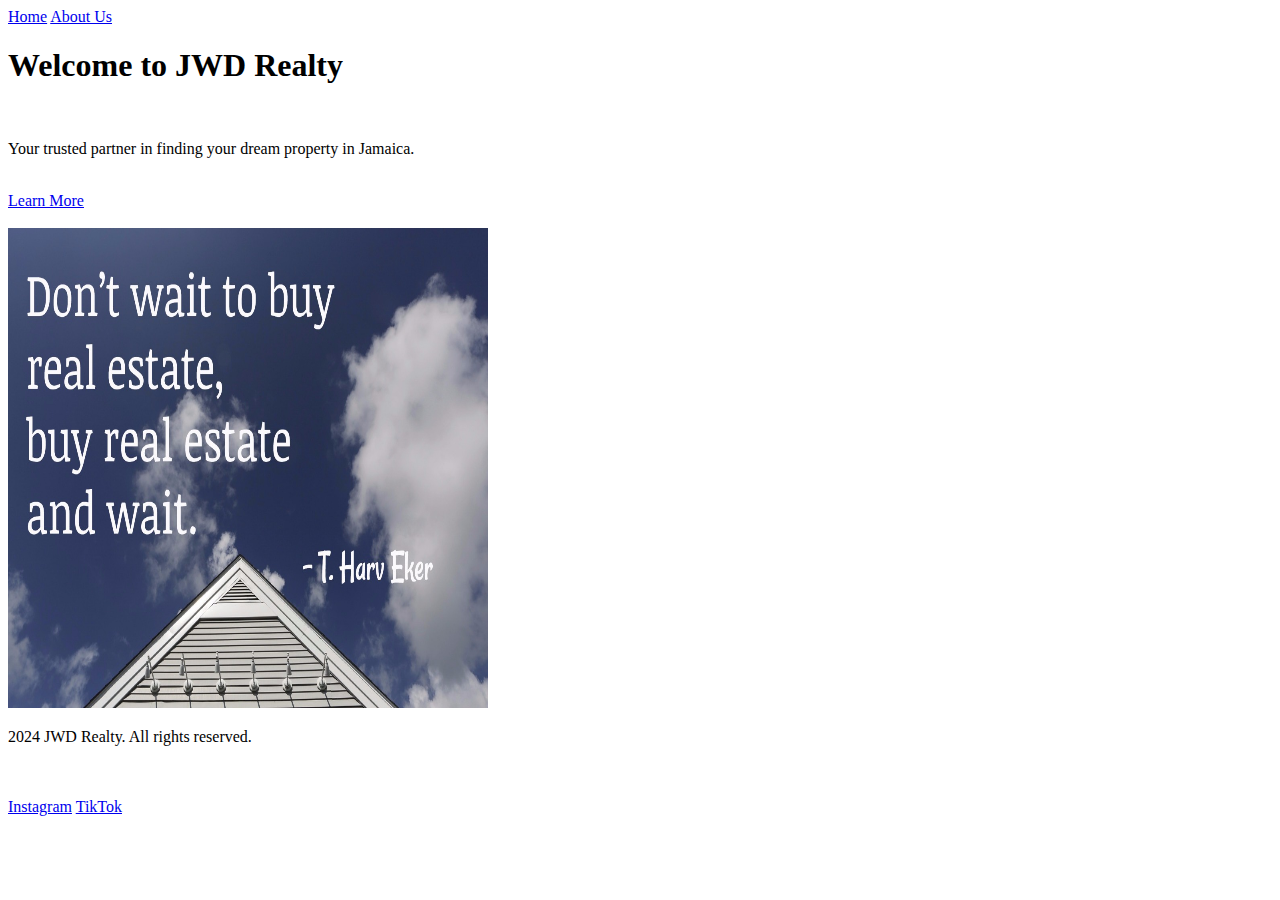
==== index.html @ 50588e71 "add image" ====
<!DOCTYPE html>
<html lang="en">
<head>
    <meta charset="UTF-8">
    <meta name="viewport" content="width=device-width, initial-scale=1.0">
    <title>JWD Realty - Home</title>
    <link rel="stylesheet" href="styles.css">
</head>
<body>
    <nav>
        <a href="index.html">Home</a>
        <a href="about_us.html">About Us</a>
    </nav>

    <section class="content">
        <h1>Welcome to JWD Realty</h1>
        <br/>
        <p>Your trusted partner in finding your dream property in Jamaica.</p>
        <br/>
        <a href="about_us.html" class="btn">Learn More</a>
        <br/><br/>
        <img src="images/house.jpg" height="480px" width="480px"/>
    </section>


    <footer>
            <p>2024 JWD Realty. All rights reserved.</p>
            <br/><br/>
            <a href="https://www.instagram.com/jheanelle_yourrealtor/" target="_blank">Instagram</a>
            <a href="https://www.tiktok.com/@jheanellewd" target="_blank">TikTok</a>
    </footer>

</body>
</html>
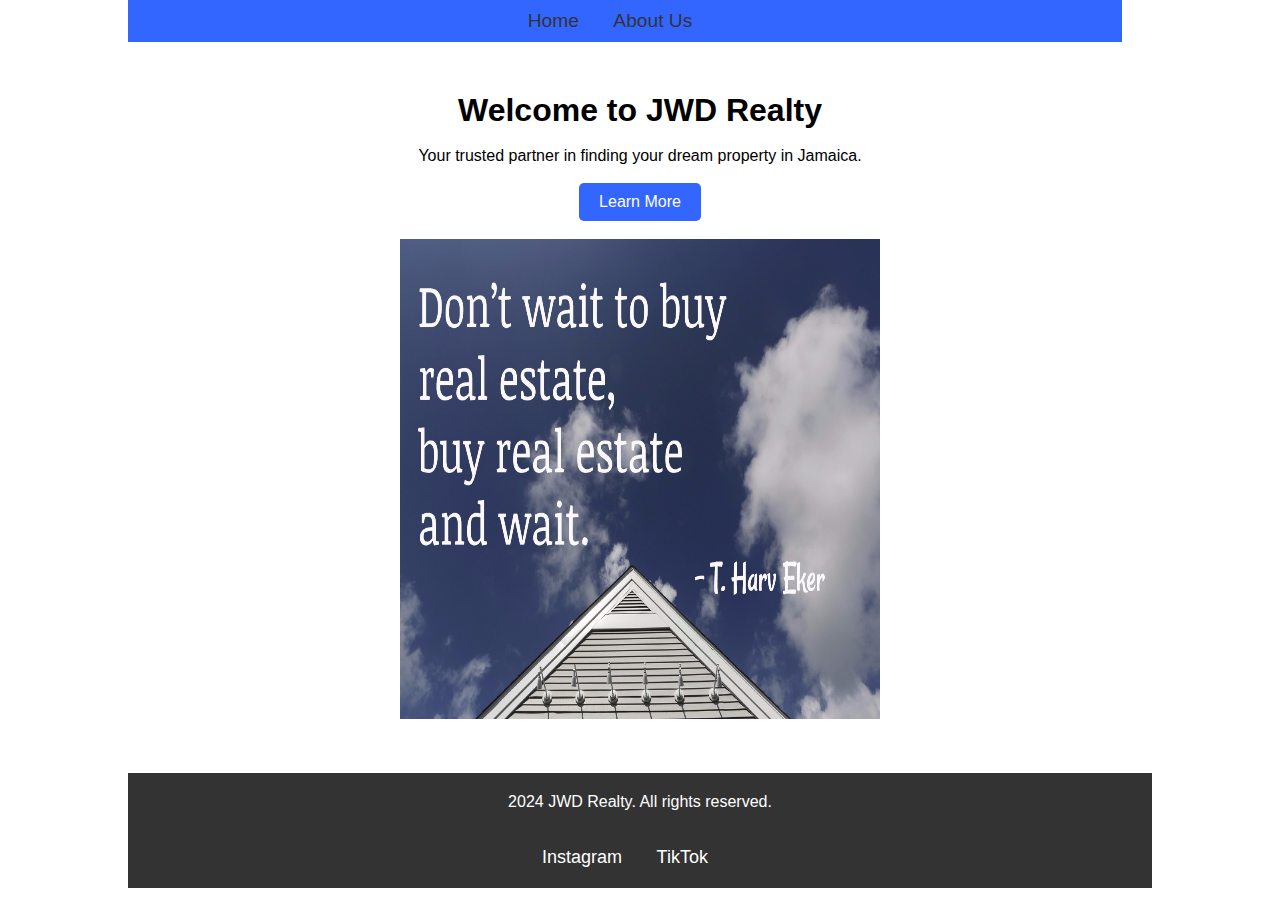
==== commit 010e6676: "updated style sheet link" ====
--- a/index.html
+++ b/index.html
@@ -4,7 +4,7 @@
     <meta charset="UTF-8">
     <meta name="viewport" content="width=device-width, initial-scale=1.0">
     <title>JWD Realty - Home</title>
-    <link rel="stylesheet" href="styles.css">
+    <link rel="stylesheet" href="Styles/styles.css">
 </head>
 <body>
     <nav>
--- a/Styles/styles.css
+++ b/Styles/styles.css
@@ -0,0 +1,66 @@
+/* Reset default styles */
+* {
+    margin: 0;
+    padding: 0;
+    box-sizing: border-box;
+}
+
+
+body {
+    font-family: Arial, sans-serif;
+    width: 80%;
+    margin: 0 auto;
+}
+
+nav {
+    color: #333;
+    text-align: center;
+    margin-right: 30px;
+    background-color: #3366ff;
+    padding: 10px;
+}
+
+nav a{
+    margin-right: 30px;
+    font-size: larger;
+    color: #333;
+    text-decoration: none;
+}
+
+nav a:hover{
+    color: #fff;
+}
+
+.content {
+    text-align: center;
+    margin-top: 50px;
+}
+
+.btn {
+    display: inline-block;
+    background-color: #3366ff;
+    color: #fff;
+    padding: 10px 20px;
+    text-decoration: none;
+    border-radius: 5px;
+}
+
+footer {
+    text-align: center;
+    margin-top: 50px;
+    background-color: #333;
+    color: #fff;
+    padding: 20px;
+    text-align: center;
+}
+
+footer a{
+    margin-right: 30px;
+    font-size: large;
+    color: #fff;
+    text-decoration: none;
+}
+
+footer a:hover{
+    color:gold;
+}